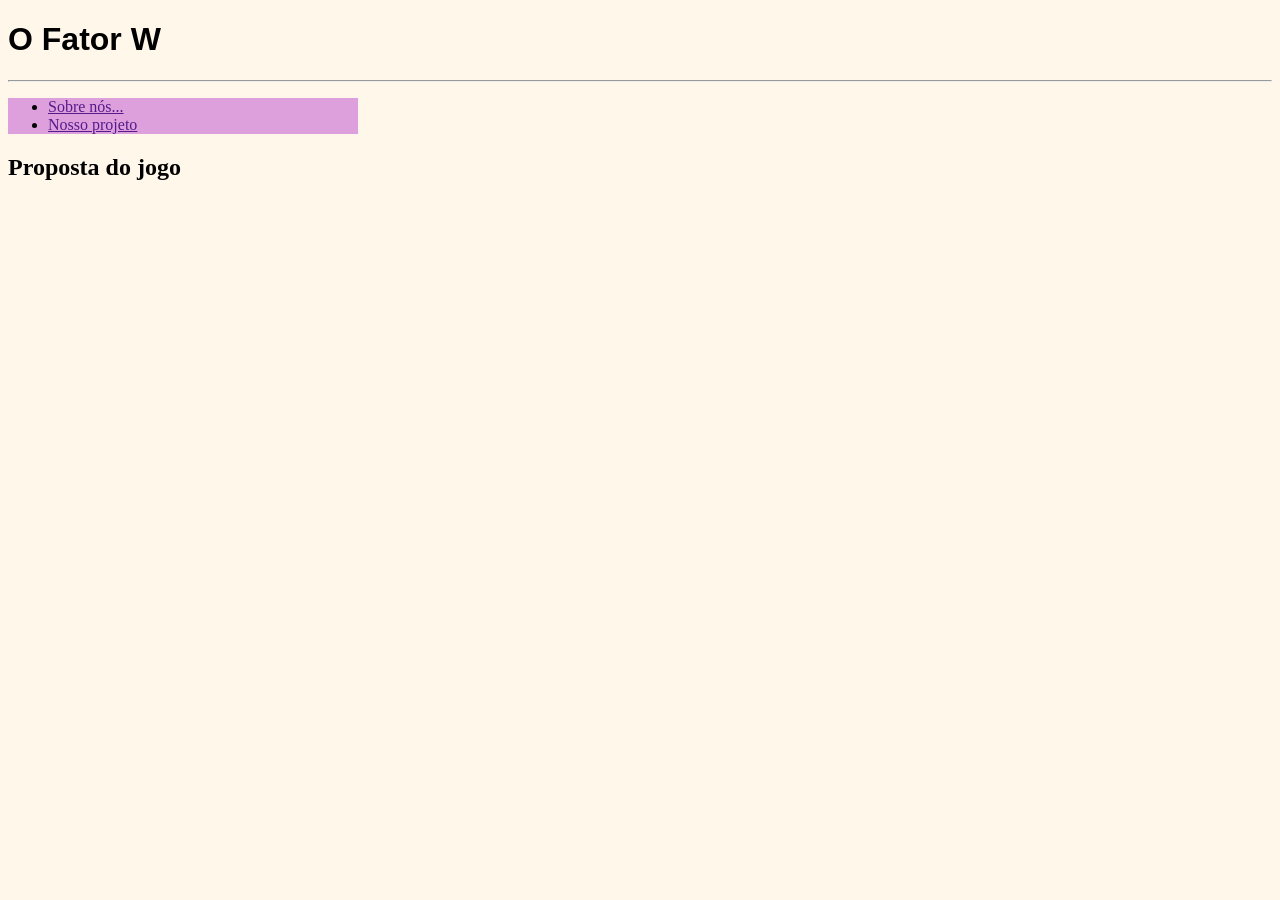
==== site/index.html @ 5979ebc3 "Testes feitos com movimentação e sprites" ====
<!DOCTYPE html>
<html lang="pt-br" style="background-color: rgb(255, 247, 233);">
<head>
    <meta charset="UTF-8">
    <meta name="viewport" content="width=device-width, initial-scale=1.0">
    <link rel="stylesheet" href="style.css">
    <title>Document</title>
</head>
<body>
    <h1 style="font-family:sans-serif">O Fator W</h1>
    <hr>
    <div style="background-color: plum; width: 350px; height:">
        <ul>
            <li><a href="">Sobre nós...</a></li>
            <li><a href="">Nosso projeto</a></li>
        </ul>
    </div>
    <h2>Proposta do jogo</h2>

</body>
</html>
---- site/style.css ----
p{font-family: sans-serif;}
 h1{font-family: sans-serif;}
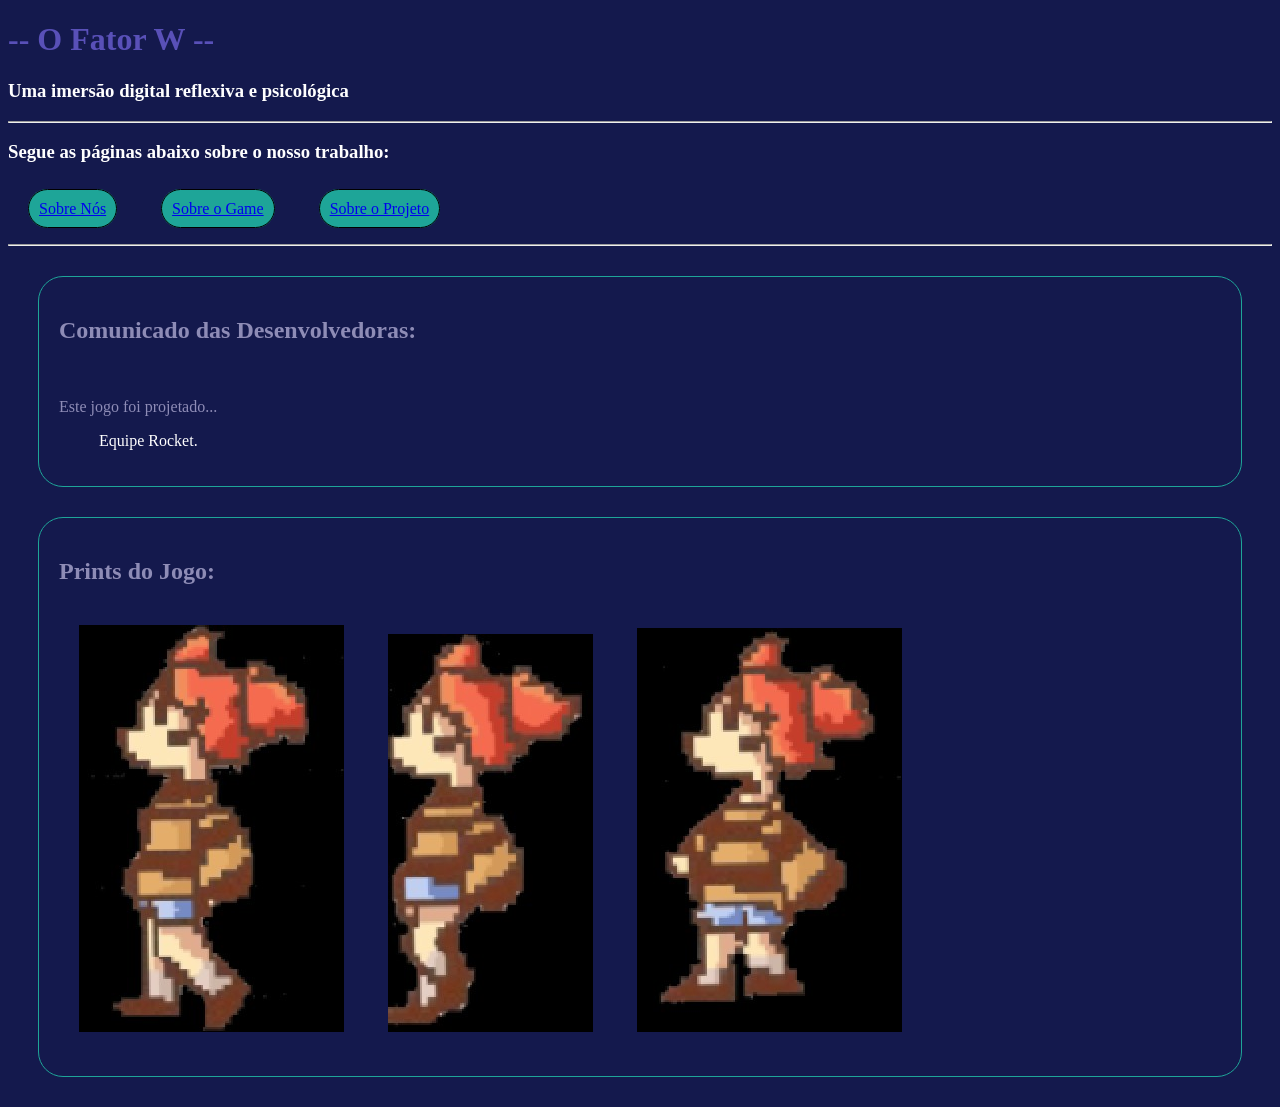
==== commit c4223848: "Não interessa" ====
--- a/site/index.html
+++ b/site/index.html
@@ -1,5 +1,5 @@
 <!DOCTYPE html>
-<html lang="pt-br" style="background-color: rgb(255, 247, 233);">
+<html lang="pt-br" style="background-color: #14194D">
 <head>
     <meta charset="UTF-8">
     <meta name="viewport" content="width=device-width, initial-scale=1.0">
@@ -7,15 +7,37 @@
     <title>Document</title>
 </head>
 <body>
-    <h1 style="font-family:sans-serif">O Fator W</h1>
+
+    <header>
+    <h1 style="color: #5950B8;"><strong>-- O Fator W --</strong></h1>
+    <h3 style="color: white">Uma imersão digital reflexiva e psicológica</h3>
+    <hr>  
+    <h3 style="color:white">Segue as páginas abaixo sobre o nosso trabalho:</h3>
+    <br>
+    <nav>
+        <a class="navegacao"  href="sobre_nos.html">Sobre Nós</a>
+        <a class="navegacao" href="/site/SiteGame/Pitch.html">Sobre o Game</a>
+        <a class="navegacao" href="projeto.html">Sobre o Projeto</a>
+    </nav>
+    </header>
+    <br>
     <hr>
-    <div style="background-color: plum; width: 350px; height:">
-        <ul>
-            <li><a href="">Sobre nós...</a></li>
-            <li><a href="">Nosso projeto</a></li>
-        </ul>
+
+    <div class="sessao">
+    <h2 class="escrita">Comunicado das Desenvolvedoras:</h2>
+    <br>
+    <p class="escrita">Este jogo foi projetado... </p>
+    <blockquote style="color:white">Equipe Rocket.</blockquote>
     </div>
-    <h2>Proposta do jogo</h2>
 
+    <div class="sessao">
+        <h2 class="escrita">Prints do Jogo:</h2>
+        <img src="/__pyt_pygames__/MovimentaçãoDiana/Andar 1.jpeg" alt="Etapa x">
+        <img src="/__pyt_pygames__/MovimentaçãoDiana/Andar 2.jpeg" alt="Etapa y">
+        <img src="/__pyt_pygames__/MovimentaçãoDiana/Andar 3.jpeg" alt="Etapa z">
+        
+        
+
+    </div>
 </body>
 </html>
--- a/site/style.css
+++ b/site/style.css
@@ -1,2 +1,16 @@
- p{font-family: sans-serif;}
- h1{font-family: sans-serif;}+.navegacao{margin: 20px; 
+    padding: 10px ;
+    border: 1px solid black;
+    background-color:#1EA598;
+    border-radius: 25px;
+    width: 50px;
+    height: 20px;
+}
+.sessao{background: color #114154;
+    padding:20px;
+    border-radius: 25px;
+    border: 1px solid #1EA598;
+    margin: 30px}
+.escrita{color: #8e8cb6}
+img{margin: 20px;}
+
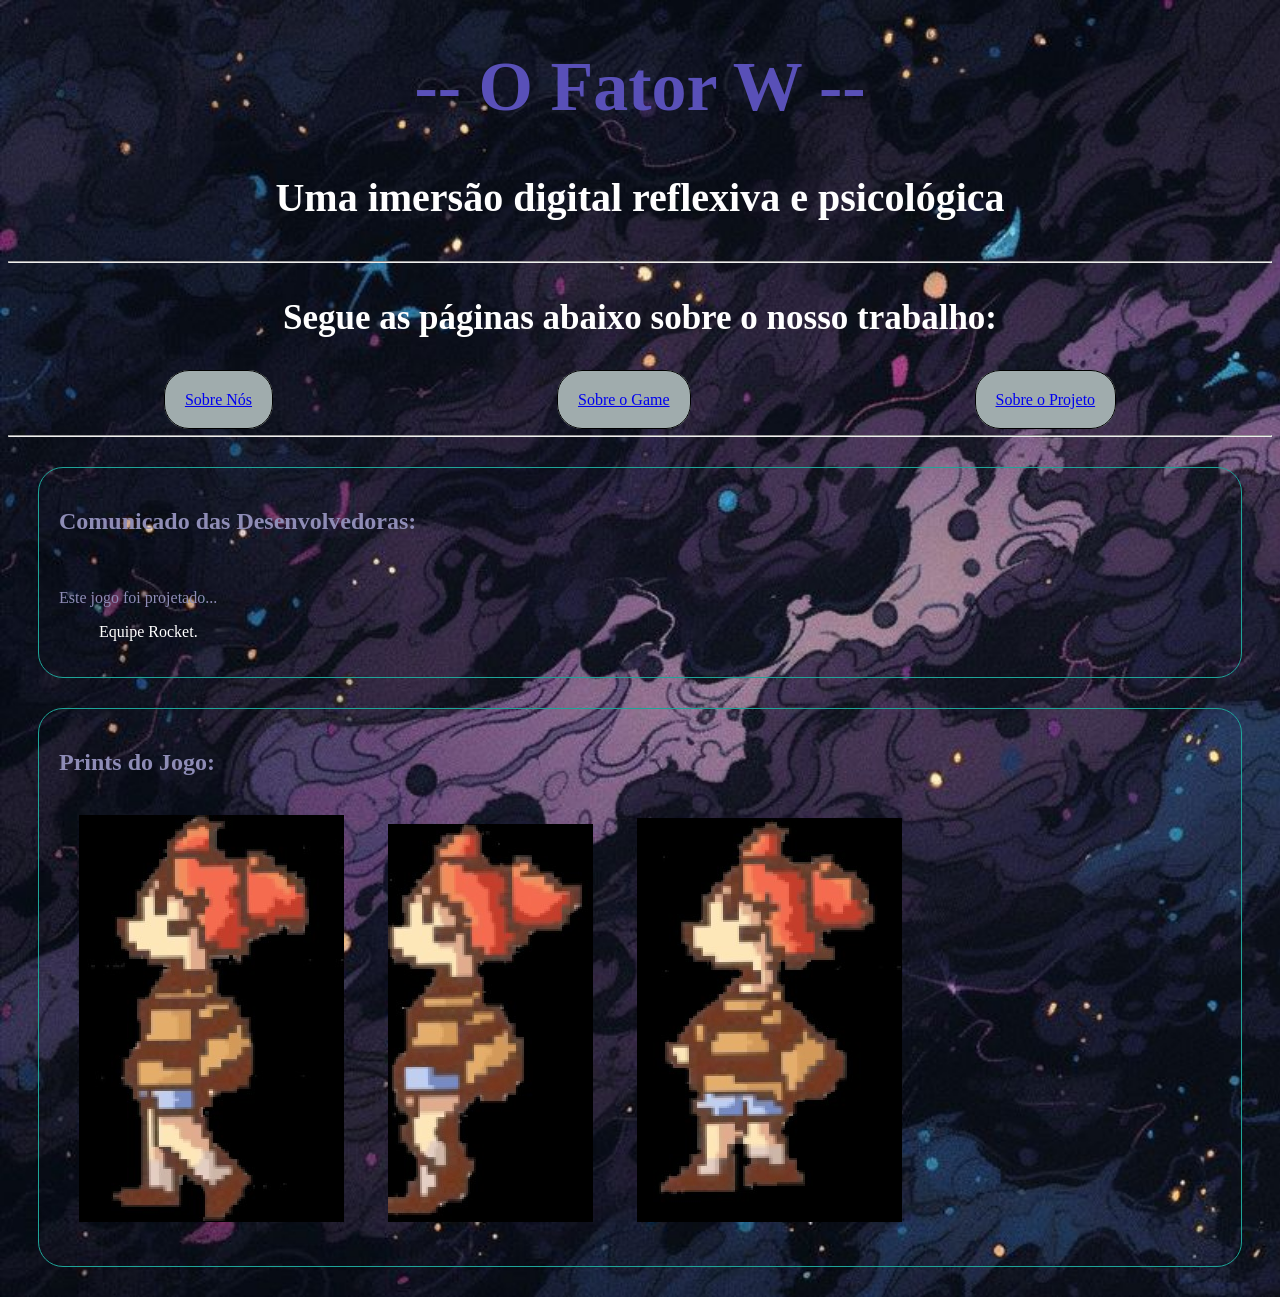
==== commit d3c66413: "Não interessa" ====
--- a/site/index.html
+++ b/site/index.html
@@ -1,22 +1,22 @@
 <!DOCTYPE html>
-<html lang="pt-br" style="background-color: #14194D">
+<html lang="pt-br" id="fundo" >
 <head>
     <meta charset="UTF-8">
     <meta name="viewport" content="width=device-width, initial-scale=1.0">
     <link rel="stylesheet" href="style.css">
     <title>Document</title>
 </head>
-<body>
+<body >
 
     <header>
-    <h1 style="color: #5950B8;"><strong>-- O Fator W --</strong></h1>
-    <h3 style="color: white">Uma imersão digital reflexiva e psicológica</h3>
+    <h1 style="color: #5950B8; font-size: 70px;"><strong>-- O Fator W --</strong></h1>
+    <h3 style="color: white; font-size: 40px">Uma imersão digital reflexiva e psicológica</h3>
     <hr>  
-    <h3 style="color:white">Segue as páginas abaixo sobre o nosso trabalho:</h3>
+    <h3 style="color:white; font-size: 35px" >Segue as páginas abaixo sobre o nosso trabalho:</h3>
     <br>
     <nav>
         <a class="navegacao"  href="sobre_nos.html">Sobre Nós</a>
-        <a class="navegacao" href="/site/SiteGame/Pitch.html">Sobre o Game</a>
+        <a class="navegacao" href="/site/Sobreojogo/sobreogame.html">Sobre o Game</a>
         <a class="navegacao" href="projeto.html">Sobre o Projeto</a>
     </nav>
     </header>
--- a/site/style.css
+++ b/site/style.css
@@ -1,7 +1,7 @@
-.navegacao{margin: 20px; 
-    padding: 10px ;
+.navegacao{margin: 140px; 
+    padding: 20px ;
     border: 1px solid black;
-    background-color:#1EA598;
+    background-color:#a0acad;
     border-radius: 25px;
     width: 50px;
     height: 20px;
@@ -11,6 +11,20 @@
     border-radius: 25px;
     border: 1px solid #1EA598;
     margin: 30px}
+
 .escrita{color: #8e8cb6}
+
 img{margin: 20px;}
 
+#fundo{background-image: url("fundo_index.jpg");
+        background-repeat: no-repeat;
+        background-size: cover;}
+
+.container {
+    width: 800px;
+    margin: 0 auto;
+}
+
+header{
+    text-align: center;
+}
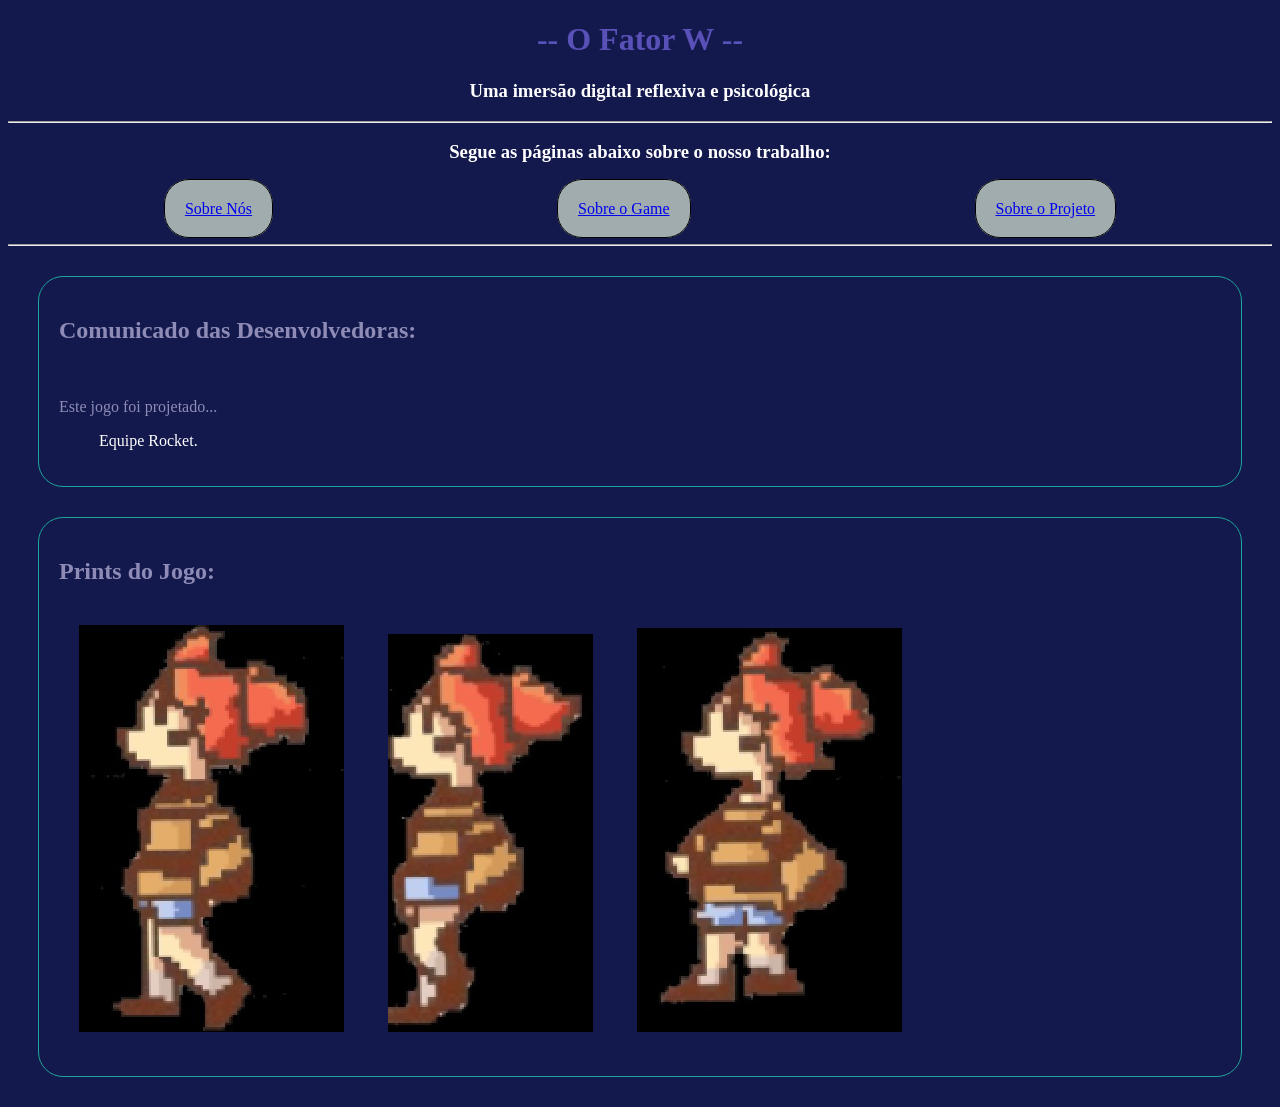
==== commit 0711daa8: "wowwwww" ====
--- a/site/index.html
+++ b/site/index.html
@@ -1,23 +1,23 @@
 <!DOCTYPE html>
-<html lang="pt-br" id="fundo" >
+<html lang="pt-br" style="background-color: #14194D">
 <head>
     <meta charset="UTF-8">
     <meta name="viewport" content="width=device-width, initial-scale=1.0">
     <link rel="stylesheet" href="style.css">
     <title>Document</title>
 </head>
-<body >
+<body>
 
     <header>
-    <h1 style="color: #5950B8; font-size: 70px;"><strong>-- O Fator W --</strong></h1>
-    <h3 style="color: white; font-size: 40px">Uma imersão digital reflexiva e psicológica</h3>
+    <h1 style="color: #5950B8;"><strong>-- O Fator W --</strong></h1>
+    <h3 style="color: white">Uma imersão digital reflexiva e psicológica</h3>
     <hr>  
-    <h3 style="color:white; font-size: 35px" >Segue as páginas abaixo sobre o nosso trabalho:</h3>
+    <h3 style="color:white">Segue as páginas abaixo sobre o nosso trabalho:</h3>
     <br>
     <nav>
         <a class="navegacao"  href="sobre_nos.html">Sobre Nós</a>
         <a class="navegacao" href="/site/Sobreojogo/sobreogame.html">Sobre o Game</a>
-        <a class="navegacao" href="projeto.html">Sobre o Projeto</a>
+        <a class="navegacao" href="/site/SiteGame/Pitch.html">Sobre o Projeto</a>
     </nav>
     </header>
     <br>
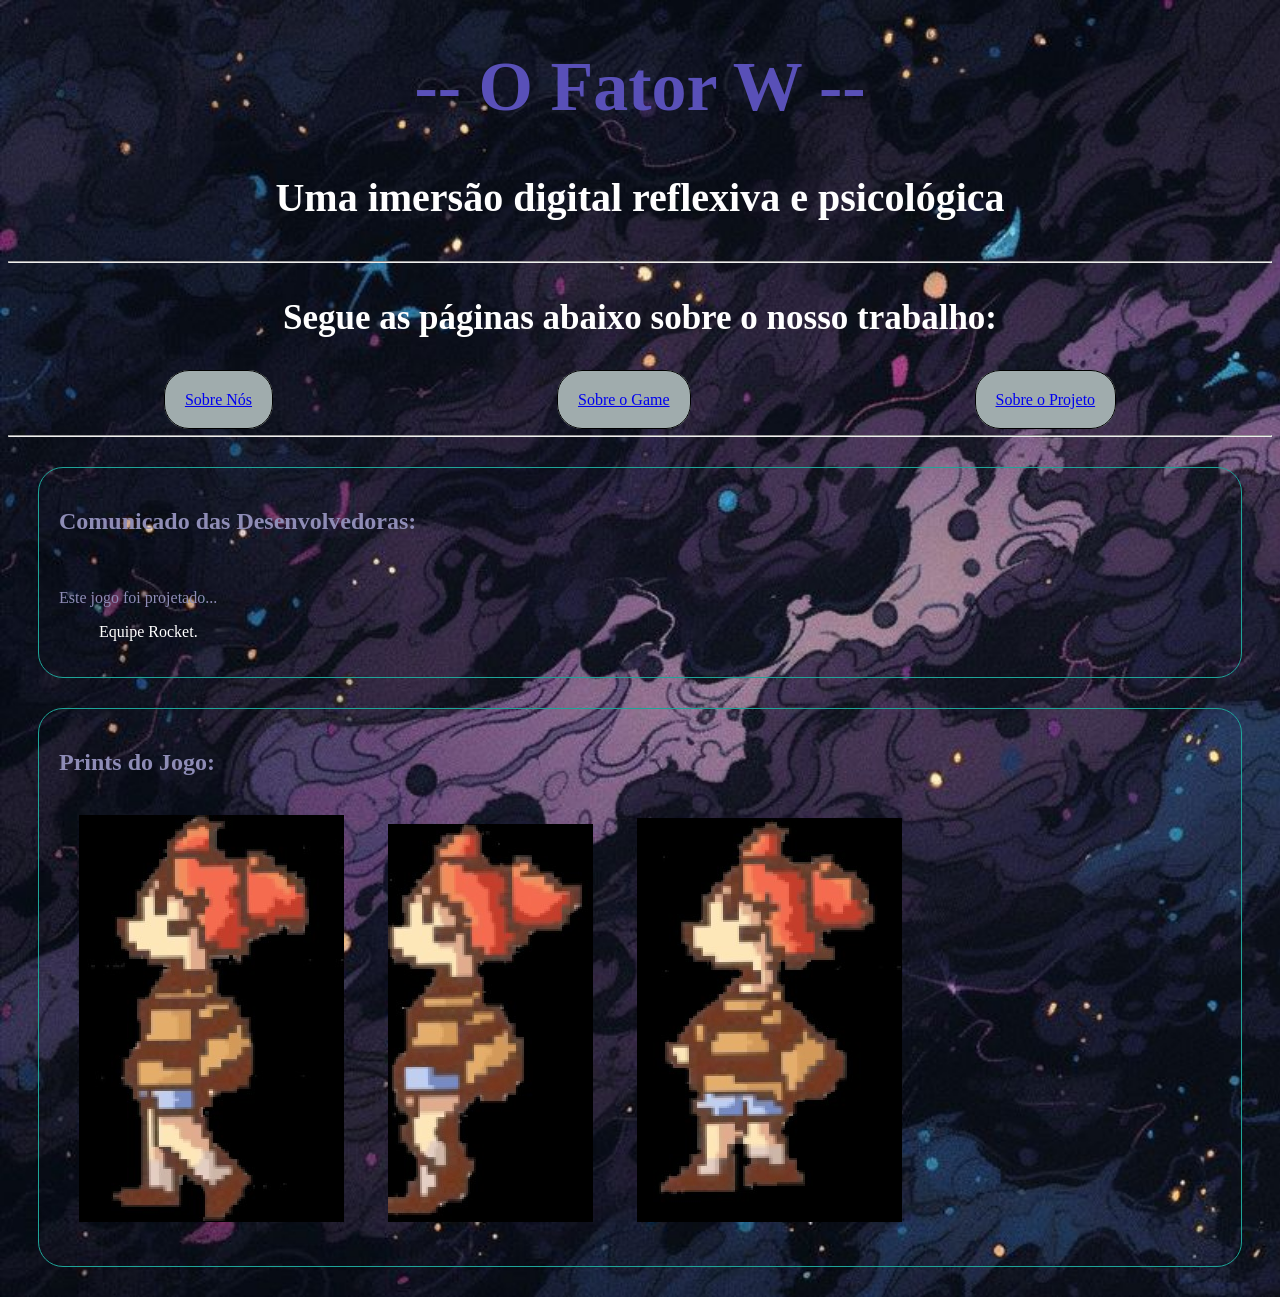
==== commit 2f871fad: "Merge branch 'main' of https://github.com/Emma-XP/Reposit-rio-Rocket" ====
--- a/site/index.html
+++ b/site/index.html
@@ -1,18 +1,18 @@
 <!DOCTYPE html>
-<html lang="pt-br" style="background-color: #14194D">
+<html lang="pt-br" id="fundo" >
 <head>
     <meta charset="UTF-8">
     <meta name="viewport" content="width=device-width, initial-scale=1.0">
     <link rel="stylesheet" href="style.css">
     <title>Document</title>
 </head>
-<body>
+<body >
 
     <header>
-    <h1 style="color: #5950B8;"><strong>-- O Fator W --</strong></h1>
-    <h3 style="color: white">Uma imersão digital reflexiva e psicológica</h3>
+    <h1 style="color: #5950B8; font-size: 70px;"><strong>-- O Fator W --</strong></h1>
+    <h3 style="color: white; font-size: 40px">Uma imersão digital reflexiva e psicológica</h3>
     <hr>  
-    <h3 style="color:white">Segue as páginas abaixo sobre o nosso trabalho:</h3>
+    <h3 style="color:white; font-size: 35px" >Segue as páginas abaixo sobre o nosso trabalho:</h3>
     <br>
     <nav>
         <a class="navegacao"  href="sobre_nos.html">Sobre Nós</a>
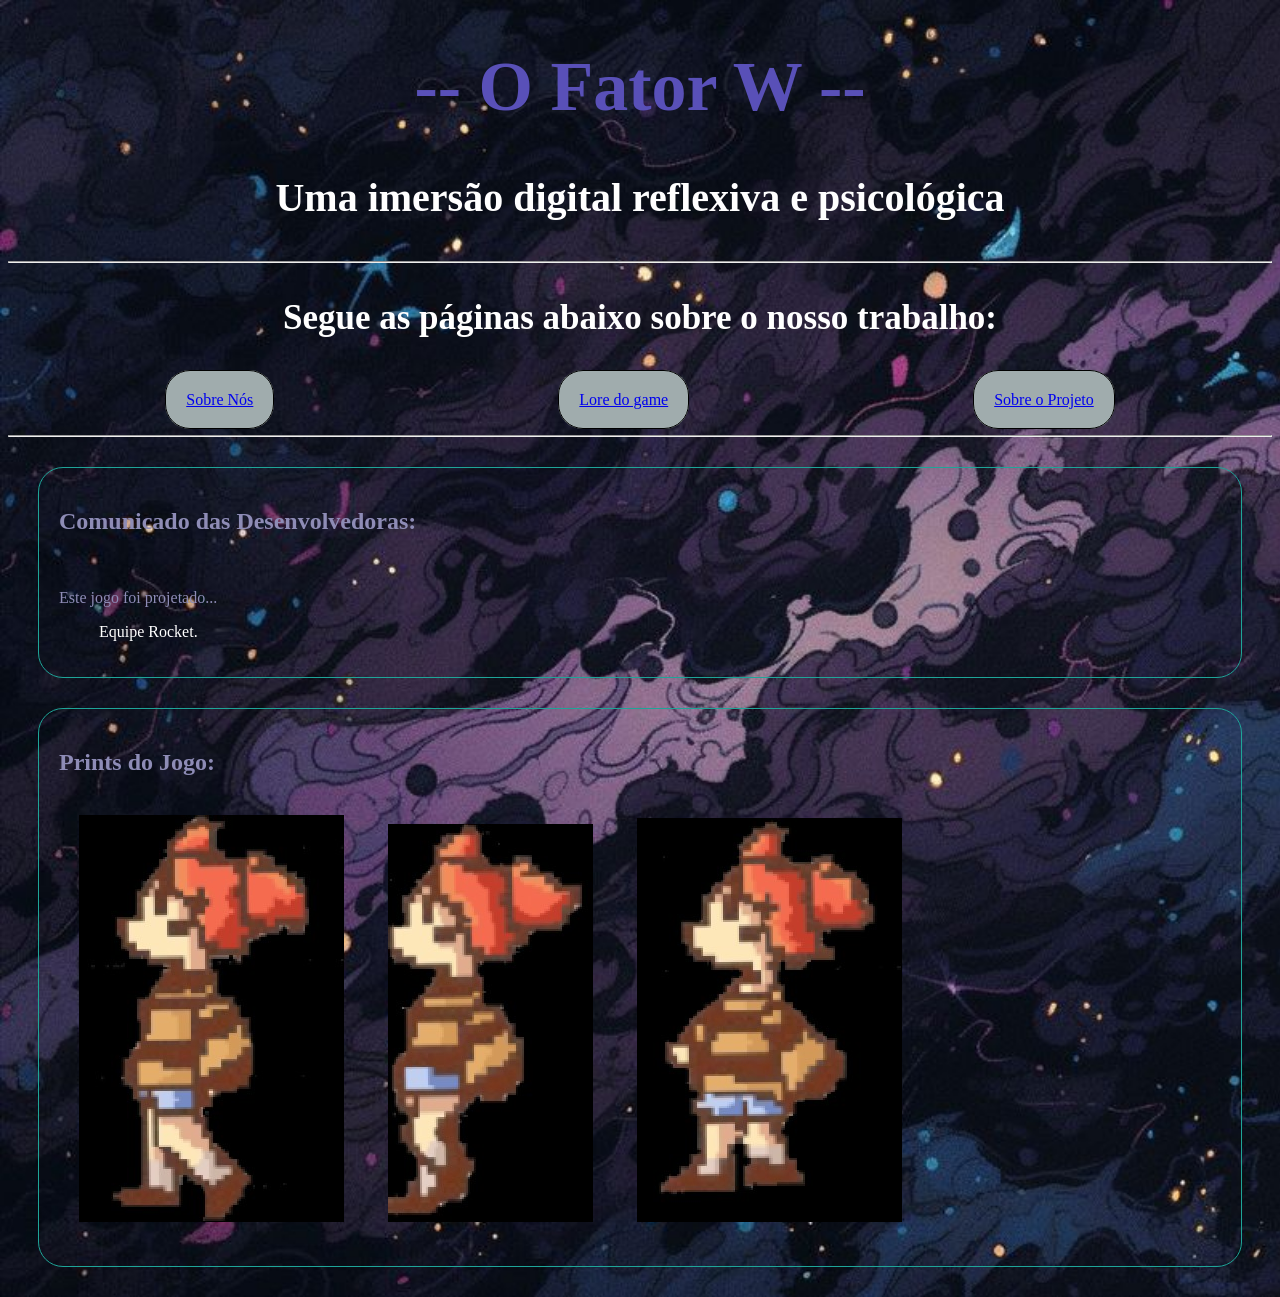
==== commit f562218c: "slk" ====
--- a/site/index.html
+++ b/site/index.html
@@ -16,7 +16,7 @@
     <br>
     <nav>
         <a class="navegacao"  href="sobre_nos.html">Sobre Nós</a>
-        <a class="navegacao" href="/site/Sobreojogo/sobreogame.html">Sobre o Game</a>
+        <a class="navegacao" href="/site/Sobreojogo/sobreogame.html">Lore do game</a>
         <a class="navegacao" href="/site/SiteGame/Pitch.html">Sobre o Projeto</a>
     </nav>
     </header>
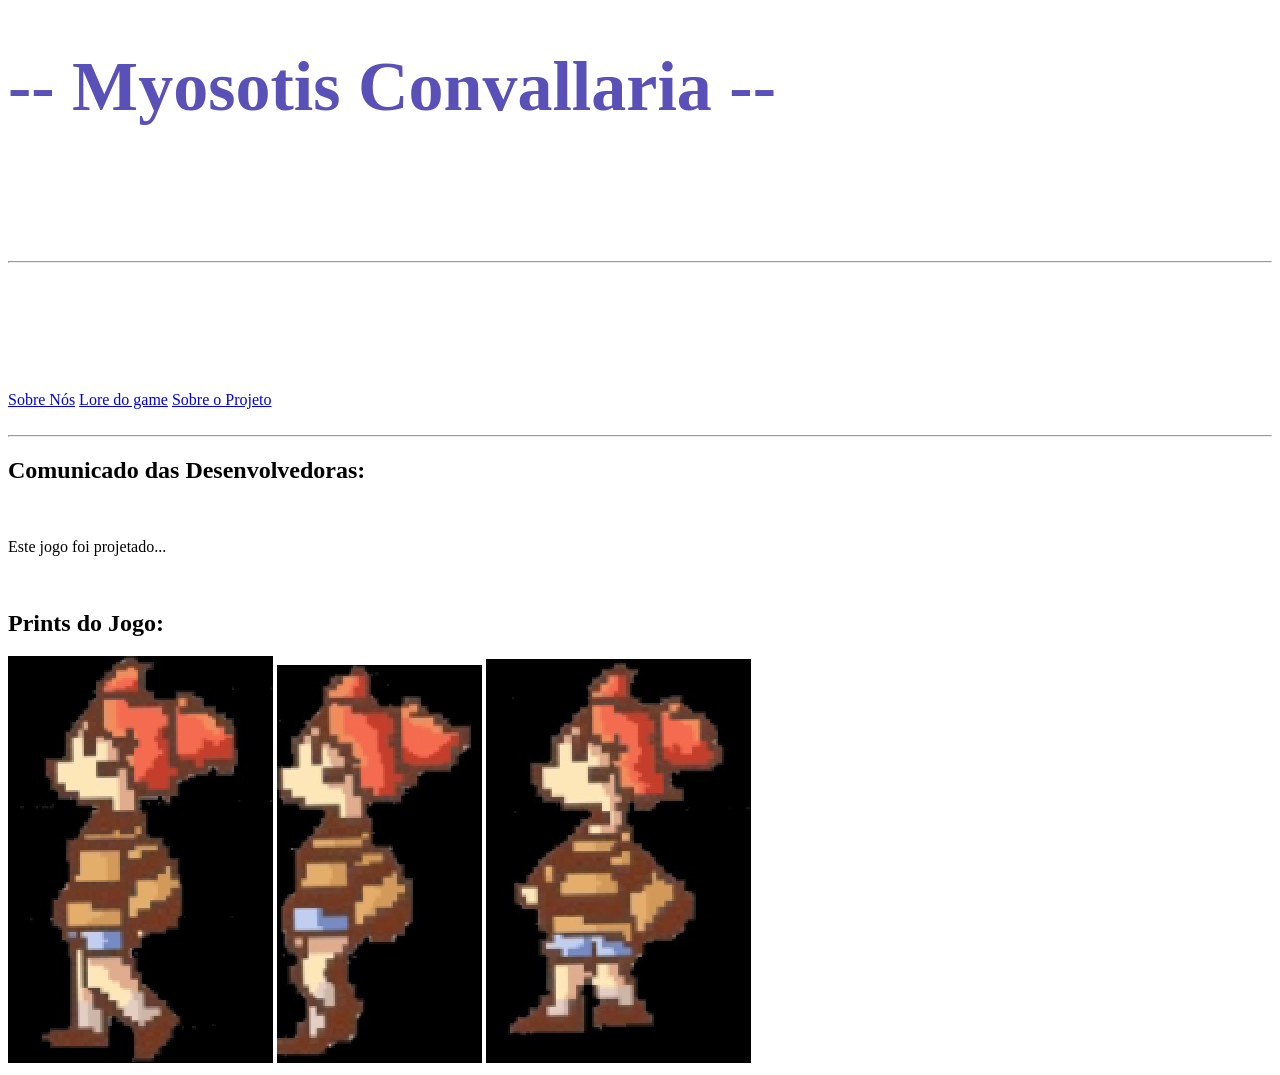
==== commit d991ff73: "aaaaaaa" ====
--- a/site/index.html
+++ b/site/index.html
@@ -9,7 +9,7 @@
 <body >
 
     <header>
-    <h1 style="color: #5950B8; font-size: 70px;"><strong>-- O Fator W --</strong></h1>
+    <h1 style="color: #5950B8; font-size: 70px;"><strong>-- Myosotis Convallaria --</strong></h1>
     <h3 style="color: white; font-size: 40px">Uma imersão digital reflexiva e psicológica</h3>
     <hr>  
     <h3 style="color:white; font-size: 35px" >Segue as páginas abaixo sobre o nosso trabalho:</h3>
